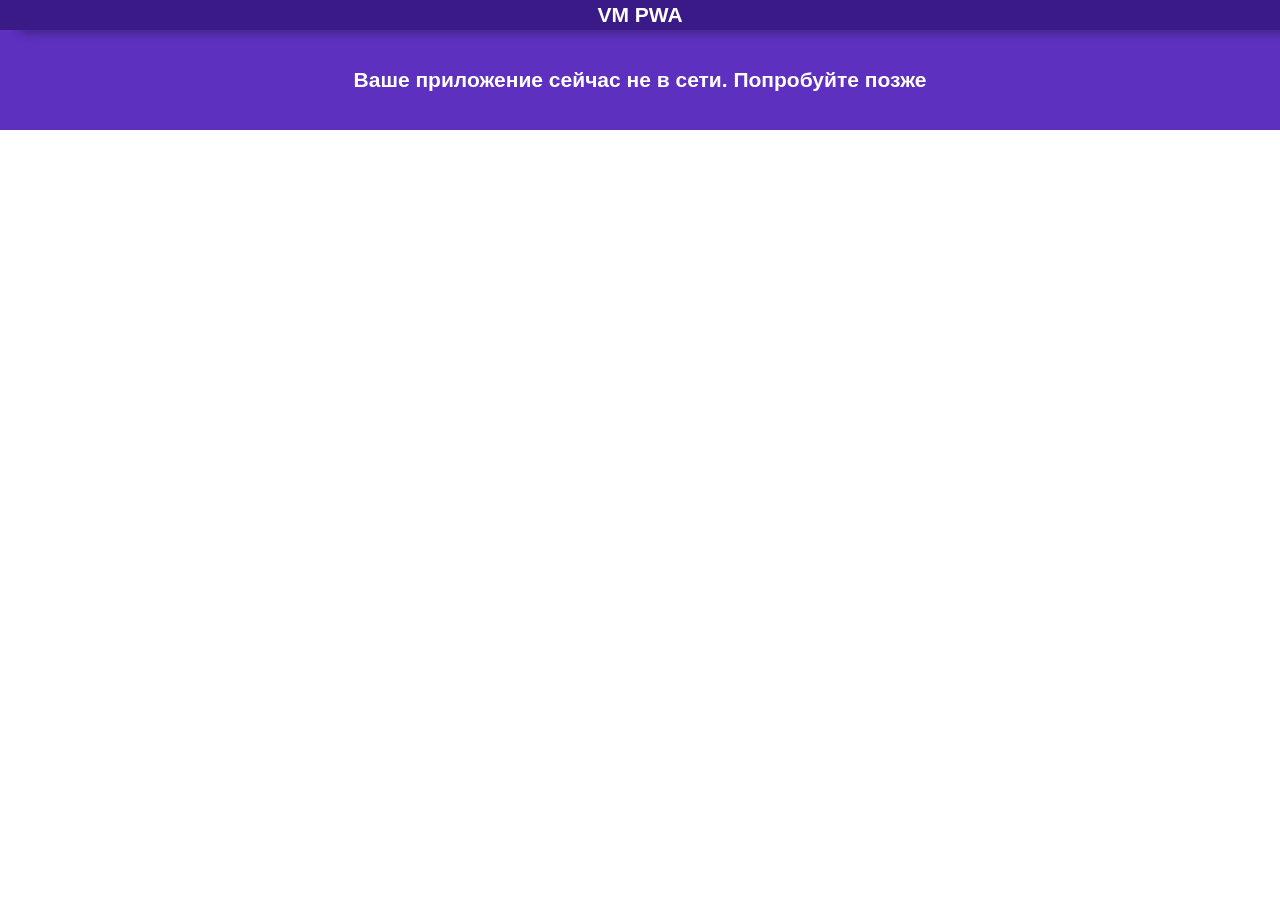
==== offline.html @ 73f8b07a "first" ====
<!DOCTYPE html>
<html lang="en">
<head>
  <meta charset="UTF-8">
  <title>Simple PWA</title>
  <link rel="stylesheet" href="css/styles.css">
  <link rel="manifest" href="/manifest.json">
<body>
<nav>
  <h1>VM PWA</h1>
</nav>
<header>
  <h2>Ваше приложение сейчас не в сети. Попробуйте позже</h2>
</header>
</body>
</html>
---- css/styles.css ----
* {
    margin: 0;
    padding: 0;
    box-sizing: border-box;
}

body {
    font-size: 14px;
    font-family: sans-serif;
}

nav {
    height: 30px;
    position: absolute;
    top: 0;
    left: 0;
    right: 0;
    background: #3a1a86;
    color: #fff;
    display: flex;
    justify-content: center;
    align-items: center;
    box-shadow: 20px 3px 9px rgb(0 0 0 / 30%);
}

header {
    height: 100px;
    background: #5d30bf;
    margin-top: 30px;
    color: white;
    display: flex;
    justify-content: center;
    align-items: center;
    margin-bottom: 1rem;
}

.container {
    max-width: 800px;
    margin: 0 auto;
    padding: 0 1rem;
}

.card {
    padding: 1rem;
    border-radius: 5px;
    border: 1px solid #eee;
    box-shadow: 2px 2px 7px rgb(0 0 0 / 30%);
    margin-bottom: 1rem;
}

.card-title {
    font-size: 1.2rem;
    text-transform: capitalize;
}
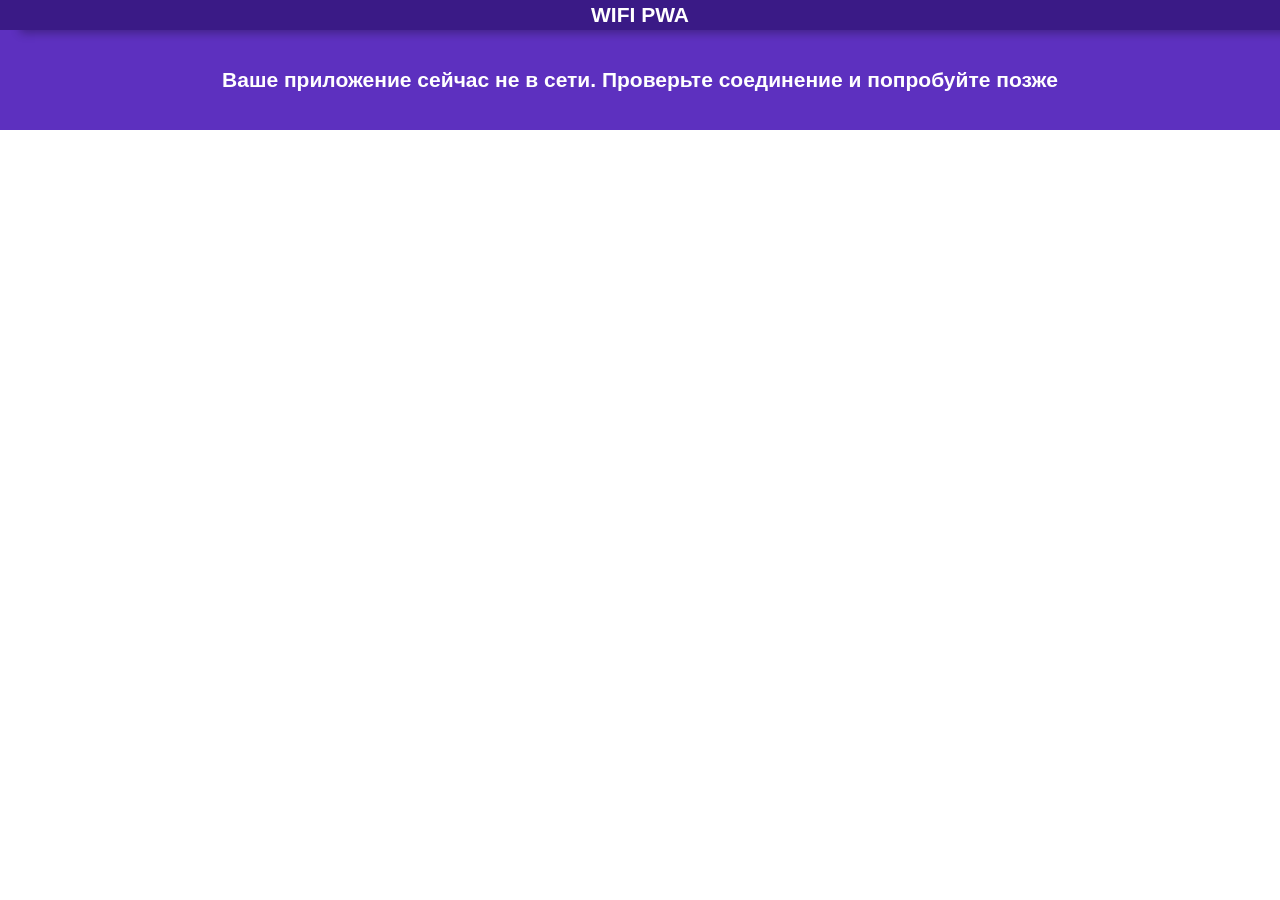
==== commit aea166f2: "fix: icons" ====
--- a/offline.html
+++ b/offline.html
@@ -7,10 +7,10 @@
   <link rel="manifest" href="/manifest.json">
 <body>
 <nav>
-  <h1>VM PWA</h1>
+  <h1>WIFI PWA</h1>
 </nav>
 <header>
-  <h2>Ваше приложение сейчас не в сети. Попробуйте позже</h2>
+  <h2>Ваше приложение сейчас не в сети. Проверьте соединение и попробуйте позже</h2>
 </header>
 </body>
 </html>
--- a/css/styles.css
+++ b/css/styles.css
@@ -51,4 +51,10 @@
 .card-title {
     font-size: 1.2rem;
     text-transform: capitalize;
+}
+
+button{
+    background-color: #3a1a86;
+    color: #fff;
+    border-radius: 5px;
 }
